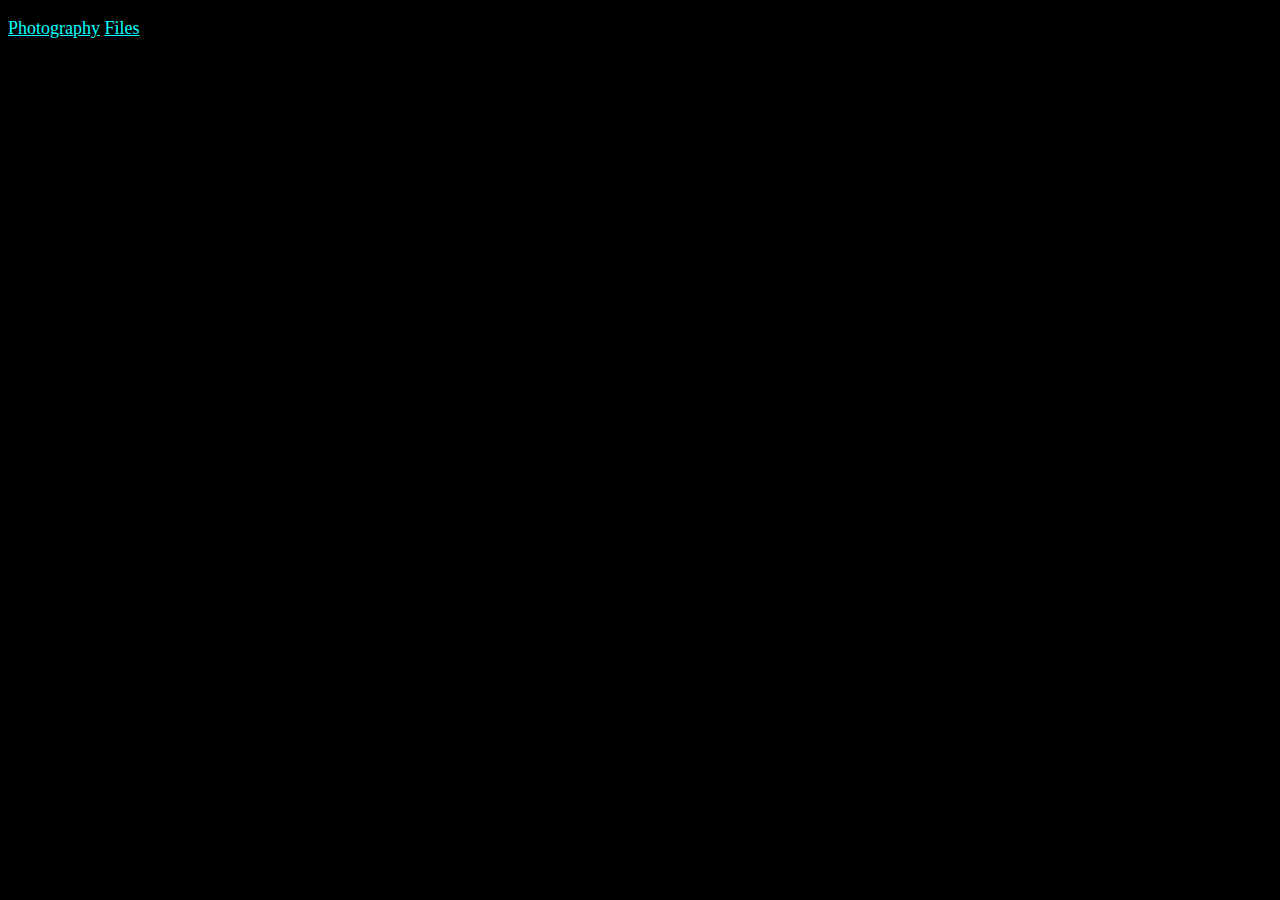
==== CB Media/charlie.html @ 1ec2abd9 "Moved CB photography to seperate file, added index for cb news" ====
<!DOCTYPE html>
<html>
  <head>
    <title> CB MEDIA</title>
    <link rel="stylesheet" href="mystyle.css" />
  </head>

  <body>
    <p>
      <a href="cbphotography.html">Photography</a>
      <a href="./">Files</a>      
    </p>
  </body>
</html>
---- CB Media/mystyle.css ----
a {
    color: cyan;
}
body {
    background-color: black;
    color: white;
}
p {
    font-family: font-family: "Times New Roman", Times, serif;
    font-size: 18px;
}
div {
   width:80vw;
   height:80vh;
}
img {
   max-width:800px;
   max-height:600px;
}
figure {
    text-align: center;
}
figure figcaption {
    text-align: center;
    font-style: italic;
}
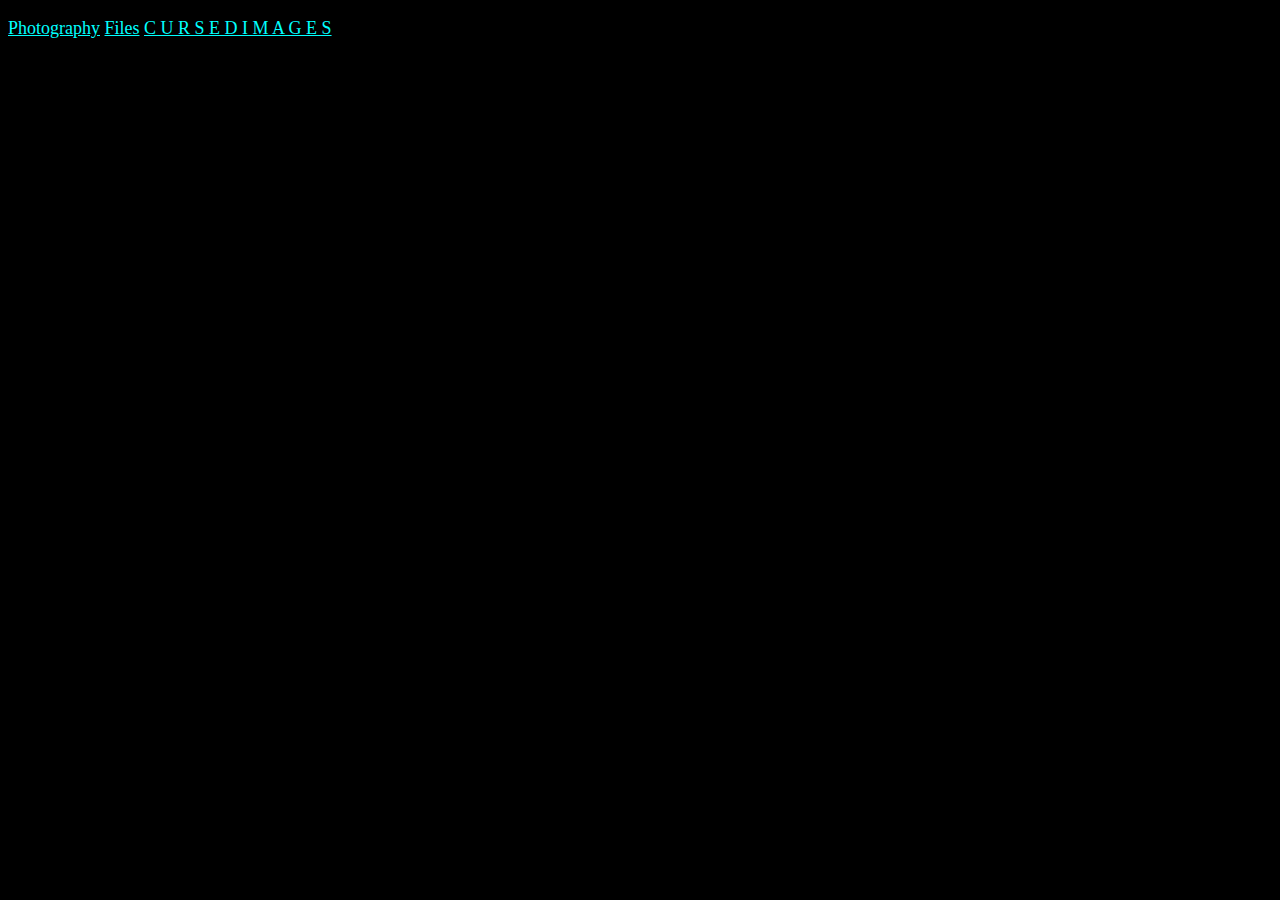
==== commit 25959b9b: "Update charlie.html" ====
--- a/CB Media/charlie.html
+++ b/CB Media/charlie.html
@@ -8,7 +8,8 @@
   <body>
     <p>
       <a href="cbphotography.html">Photography</a>
-      <a href="./">Files</a>      
+      <a href="./">Files</a>
+      <a href="cursed_images.pdf">C U R S E D   I M A G E S</a>
     </p>
   </body>
 </html>
